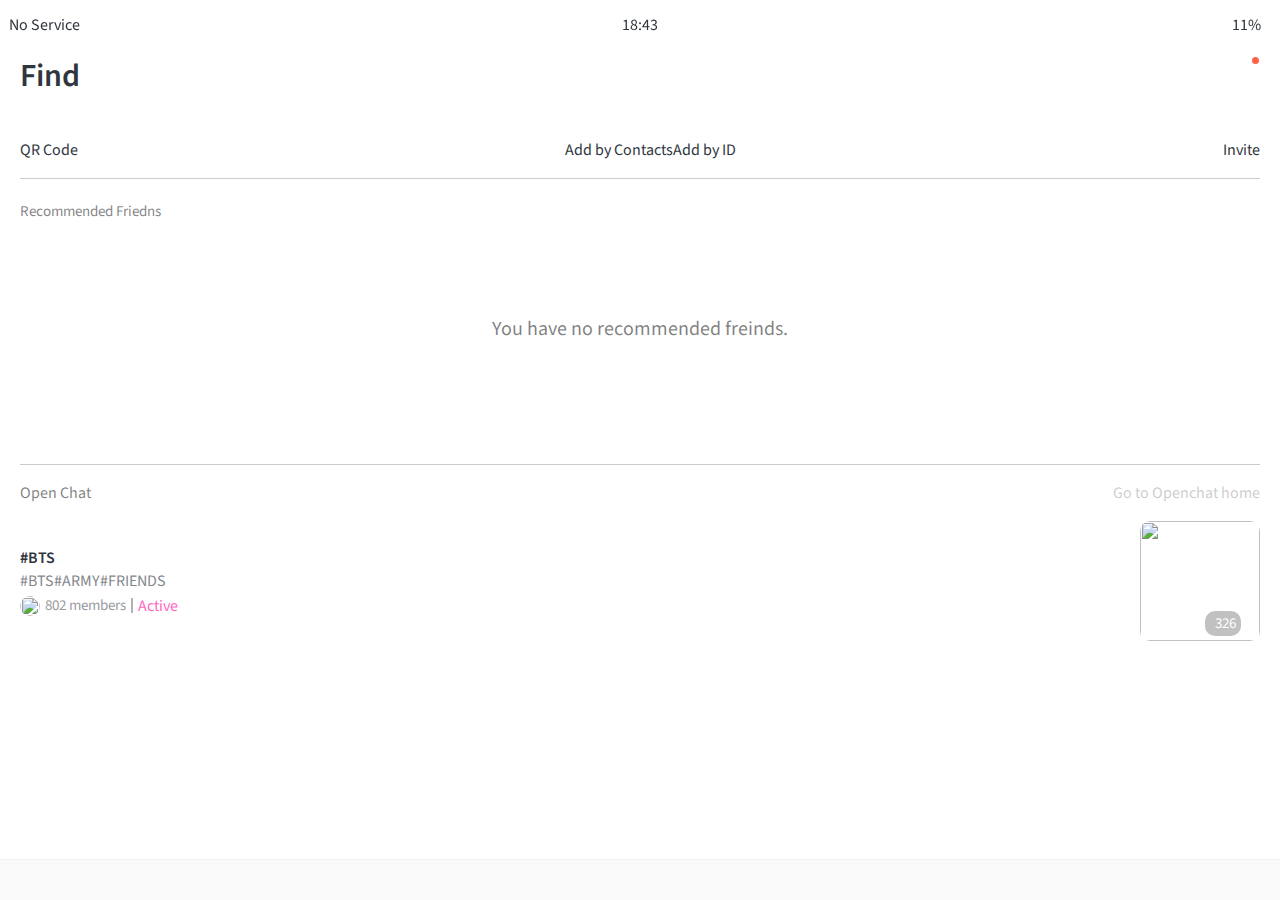
==== find.html @ 085cc153 "finish" ====
<!DOCTYPE html>
<html lang="en">
  <head>
    <link rel="stylesheet" href="css/style.css" />
    <meta charset="UTF-8" />
    <meta http-equiv="X-UA-Compatible" content="IE=edge" />
    <meta name="viewport" content="width=device-width, initial-scale=1.0" />
    <title>Find - Kokoa Talk</title>
  </head>
  <body>
    <div class="status-bar">
      <div class="status-bar__column">
        <span>No Service</span>
        <i class="fa-solid fa-wifi"></i>
      </div>
      <div class="status-bar__column">
        <span>18:43</span>
      </div>
      <div class="status-bar__column">
        <span>11%</span>
        <i class="fa-solid fa-battery-full fa-lg"></i>
        <i class="fa-solid fa-bolt-lightning"></i>
      </div>
    </div>
    <header class="screen-header">
      <h1 class="screen-header__title">Find</h1>
      <div class="screen-header__icons">
        <span><i class="fa-solid fa-magnifying-glass fa-la"></i></span>
        <div class="screen-header__dot red-dot"></div>
        <span><i class="fa-solid fa-gear fa-la"></i></span>
      </div>
    </header>

    <main class="main-screen">
      <div class="icon-row">
        <div class="icon-row__icons">
          <i class="fa-solid fa-qrcode"></i>
          <span>QR Code</span>
        </div>
        <div class="icon-row__icons">
          <i class="fa-regular fa-address-book"></i>
          <span>Add by Contacts</span>
        </div>
        <div class="icon-row__icons">
          <i class="fa-solid fa-fingerprint"></i>
          <span>Add by ID</span>
        </div>
        <div class="icon-row__icons">
          <i class="fa-regular fa-envelope"></i>
          <span>Invite</span>
        </div>
      </div>
      <div class="recommended-friedns">
        <h6 class="recommended-friedns__title">Recommended Friedns</h6>
        <span>You have no recommended freinds.</span>
      </div>
      <div class="open-chat">
        <div class="open-chat__header">
          <h4>Open Chat</h4>
          <span
            >Go to Openchat home <i class="fa-solid fa-chevron-right fa-xs"></i>
          </span>
        </div>
        <div class="open-post">
          <div class="open-post__column">
            <h5 class="open-post__title">#BTS</h5>
            <h6 class="open-post__hashtags">#bts#army#friends</h6>
            <div class="open-post__members">
              <img
                src="https://avatars.githubusercontent.com/u/105552606?s=400&u=5fffab5cc794235b7f5bb9ff458ea2cdb49dbd47&v=4"
              />
              <span class="open-post__member-count">802 members</span>
              <div class="divider"></div>
              <span class="open-post__member-status">Active</span>
            </div>
          </div>
          <div class="open-post__column">
            <div class="open-post__photo">
              <img
                src="https://avatars.githubusercontent.com/u/105552606?s=400&u=5fffab5cc794235b7f5bb9ff458ea2cdb49dbd47&v=4"
              />
              <div class="open-post__heart-count">
                <i class="fa-solid fa-heart"></i>
                <span>326</span>
              </div>
            </div>
          </div>
        </div>
      </div>
    </main>

    <nav class="nav-bar">
      <ul class="nav-bar__list">
        <li class="nav-bar__btn">
          <a class="nav-bar__link" href="friends.html"
            ><i class="fa-regular fa-user fa-2x"></i
          ></a>
        </li>
        <li class="nav-bar__btn">
          <a class="nav-bar__link" href="chats.html">
            <span class="nav-bar__notification badge">1</span>
            <i class="fa-regular fa-comment fa-2x"></i>
          </a>
        </li>
        <li class="nav-bar__btn">
          <a class="nav-bar__link" href="find.html">
            <div class="nav-bar__1"></div>
            <i class="fa-solid fa-magnifying-glass fa-2x"></i
          ></a>
        </li>
        <li class="nav-bar__btn">
          <a class="nav-bar__link" href="more.html">
            <div class="nav-bar__dot red-dot"></div>
            <i class="fa-solid fa-ellipsis fa-2x"></i
          ></a>
        </li>
      </ul>
    </nav>

    <script
      src="https://kit.fontawesome.com/8aece3ac6c.js"
      crossorigin="anonymous"
    ></script>
  </body>
</html>
---- css/style.css ----
@import url("https://fonts.googleapis.com/css2?family=Source+Sans+Pro&display=swap");
@import "reset.css";
@import "variable.css";
/*components*/

@import "components/status-bar.css";
@import "components/nav-bar.css";
@import "components/screen-header.css";
@import "components/user-component.css";
@import "components/badge.css";
@import "components/red-dot.css";
@import "components/icon-row.css";
@import "components/alt-screen-header.css";

/*screens*/
@import "screens/login-form.css";
@import "screens/friends.css";
@import "screens/find.css";
@import "screens/more.css";
@import "screens/settings.css";
@import "screens/chat.css";

body {
  color: #30363e;
  font-family: "Source Sans Pro", sans-serif;
}

.main-screen {
  padding: 0 var(--horizontal);
}
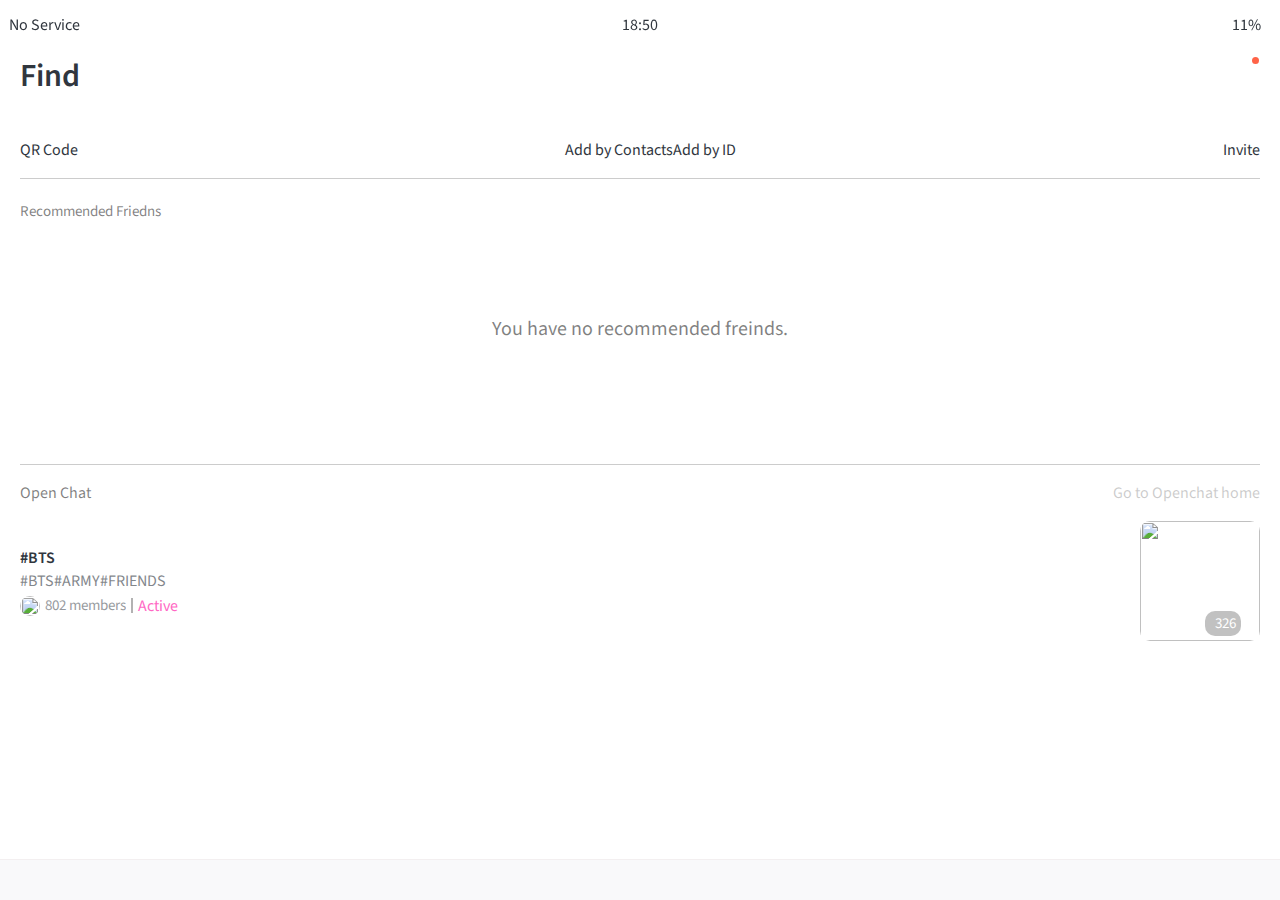
==== commit ea5d22ab: "43 -> 50" ====
--- a/find.html
+++ b/find.html
@@ -14,7 +14,7 @@
         <i class="fa-solid fa-wifi"></i>
       </div>
       <div class="status-bar__column">
-        <span>18:43</span>
+        <span>18:50</span>
       </div>
       <div class="status-bar__column">
         <span>11%</span>
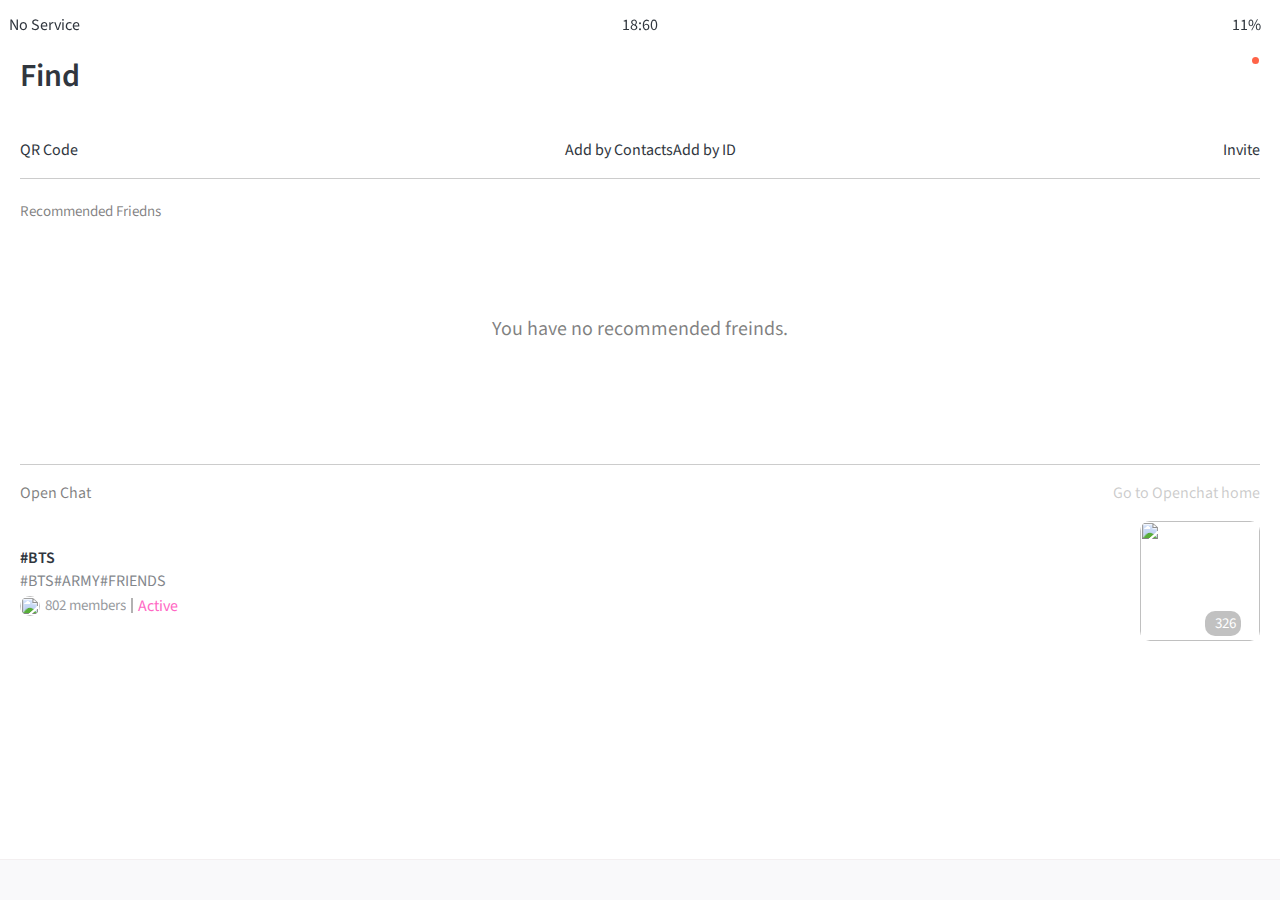
==== commit 92e81039: "50->60" ====
--- a/find.html
+++ b/find.html
@@ -14,7 +14,7 @@
         <i class="fa-solid fa-wifi"></i>
       </div>
       <div class="status-bar__column">
-        <span>18:50</span>
+        <span>18:60</span>
       </div>
       <div class="status-bar__column">
         <span>11%</span>
